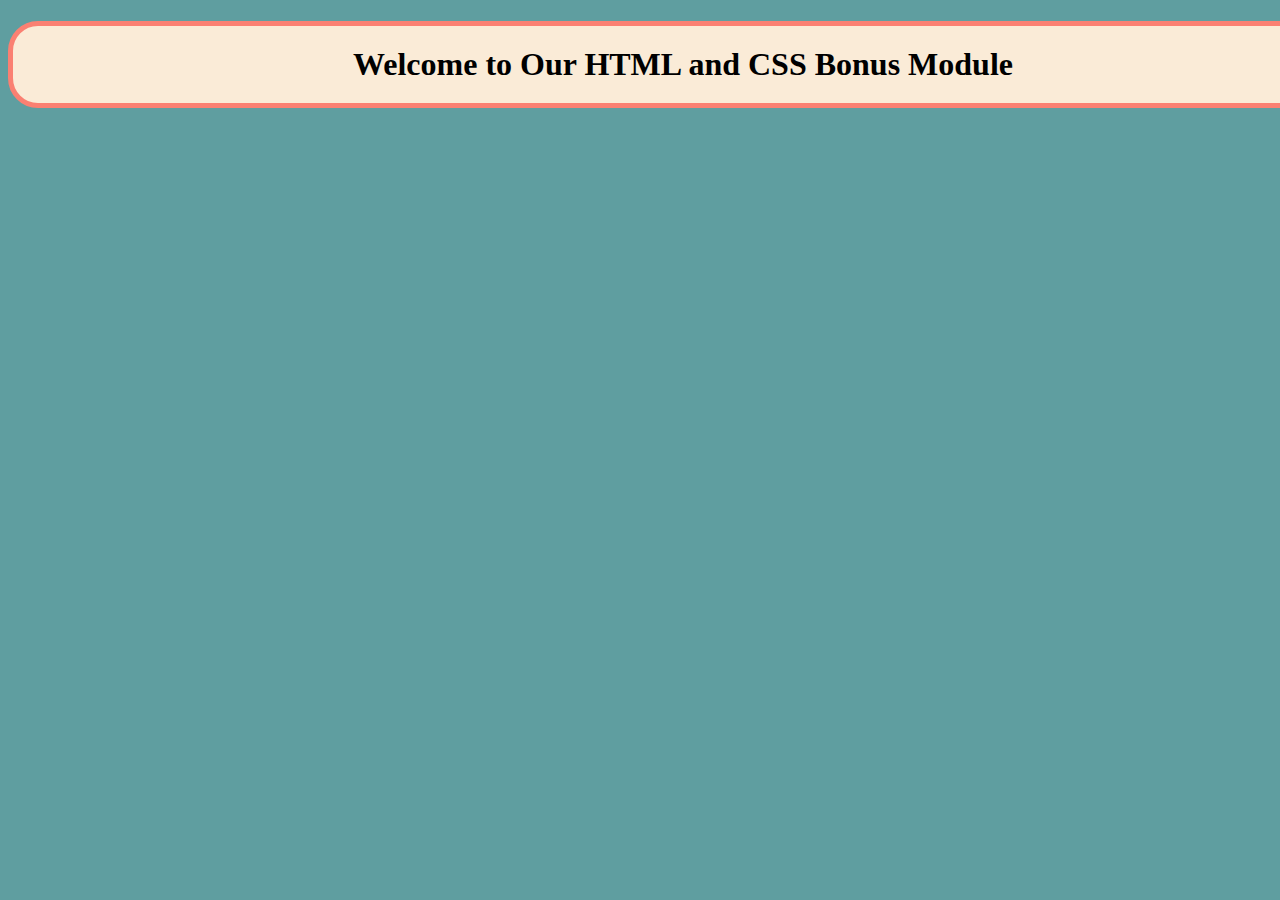
==== index.html @ ed89faec "this is my first commit for this projects" ====
<!DOCTYPE html>
<html lang="en">
<head>
    <meta charset="UTF-8">
    <meta http-equiv="X-UA-Compatible" content="IE=edge">
    <meta name="viewport" content="width=device-width, initial-scale=1.0">
    <title>HTML and CSS Bonus</title>

    <link rel="stylesheet" href="style.css">
</head>
<body>
    <h1>Welcome to Our HTML and CSS Bonus Module</h1>
</body>
</html>
---- style.css ----
body {
  /* margin: 0;
  padding: 0; */
  background-color: cadetblue;
}

h1 {
    background-color: antiquewhite;
    width: 1340px;
    height: 100%;
    padding: 20px 0;
    border: 5px solid salmon;
    border-radius: 30px;

    text-align: center;
}
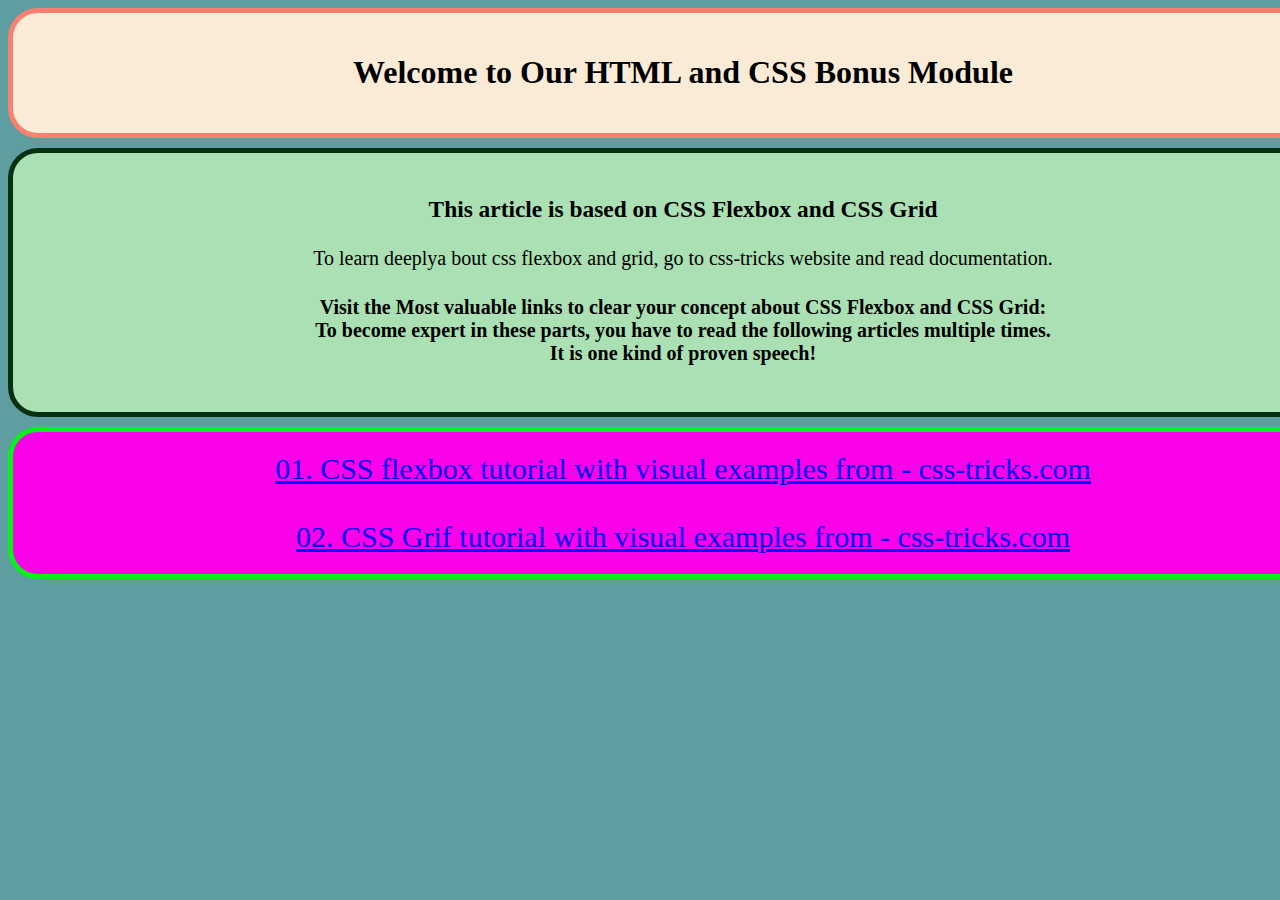
==== commit 68c63737: "added some practice files here" ====
--- a/index.html
+++ b/index.html
@@ -1,5 +1,6 @@
 <!DOCTYPE html>
 <html lang="en">
+
 <head>
     <meta charset="UTF-8">
     <meta http-equiv="X-UA-Compatible" content="IE=edge">
@@ -8,7 +9,25 @@
 
     <link rel="stylesheet" href="style.css">
 </head>
+
 <body>
-    <h1>Welcome to Our HTML and CSS Bonus Module</h1>
+    <header class="main-heading">
+        <h1>Welcome to Our HTML and CSS Bonus Module</h1>
+    </header>
+
+    <article>
+        <h3>This article is based on CSS Flexbox and CSS Grid</h3>
+        <p>To learn deeplya bout css flexbox and grid, go to css-tricks website and read documentation.</p>
+        <h4>Visit the Most valuable links to clear your concept about CSS Flexbox and CSS Grid: <br> To become expert in
+            these parts, you have to read the following articles multiple times. <br> It is one kind of proven speech!</h4>
+    </article>
+
+    <section>
+        <a href="https://css-tricks.com/snippets/css/a-guide-to-flexbox/" target="_blank">01. CSS flexbox tutorial with visual examples
+            from - css-tricks.com</a> <br> <br>
+        <a href="https://css-tricks.com/snippets/css/complete-guide-grid/" target="_blank">02. CSS Grif tutorial with visual examples
+            from - css-tricks.com</a>
+    </section>
 </body>
+
 </html>--- a/style.css
+++ b/style.css
@@ -4,13 +4,39 @@
   background-color: cadetblue;
 }
 
-h1 {
-    background-color: antiquewhite;
-    width: 1340px;
-    height: 100%;
-    padding: 20px 0;
-    border: 5px solid salmon;
-    border-radius: 30px;
+header {
+  background-color: antiquewhite;
+  width: 1340px;
+  height: 100%;
+  padding: 20px 0;
+  border: 5px solid salmon;
+  border-radius: 30px;
 
-    text-align: center;
-}+  text-align: center;
+}
+
+article {
+  background-color: rgb(170, 224, 179);
+  width: 1340px;
+  height: 100%;
+  padding: 20px 0;
+  border: 5px solid rgb(4, 49, 17);
+  border-radius: 30px;
+
+  font-size: 20px;
+  text-align: center;
+
+  margin: 10px 0px;
+}
+
+section {
+  background-color: rgb(250, 1, 233);
+  width: 1340px;
+  height: 100%;
+  padding: 20px 0;
+  border: 5px solid rgb(7, 241, 27);
+  border-radius: 30px;
+
+  font-size: 30px;
+  text-align: center;
+}
